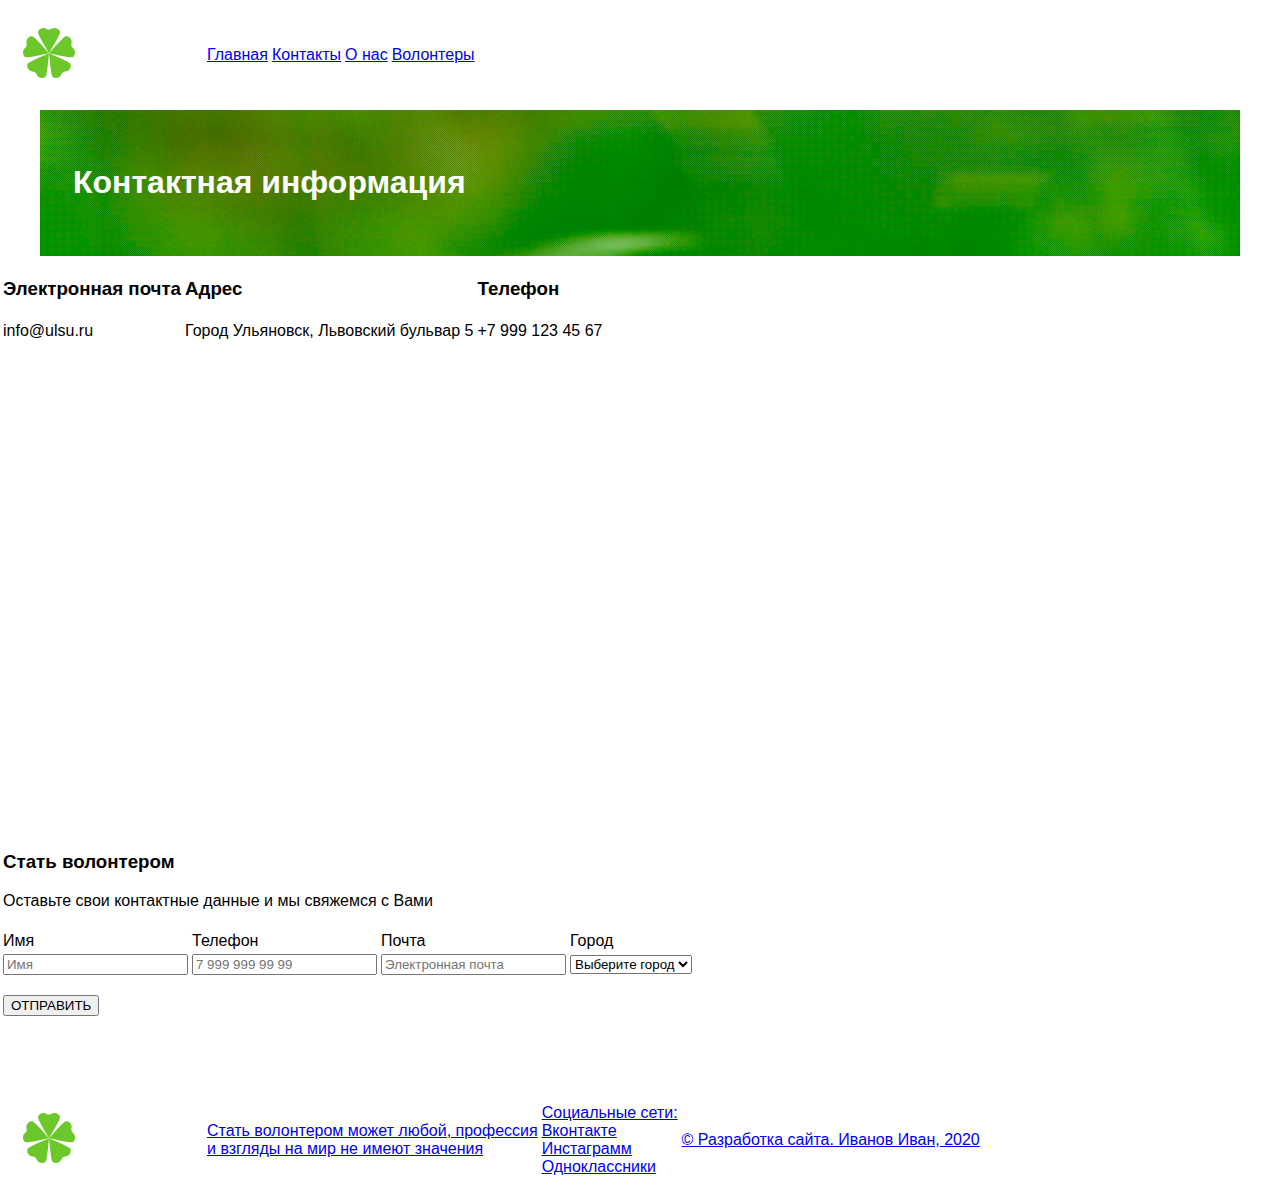
==== contacts.html @ fdaecde9 "first commit" ====
<!DOCTYPE html>
<html lang="en">
<head>
   <link rel="stylesheet" href="CSS/style.css">
    <meta charset="UTF-8">
    <meta http-equiv="X-UA-Compatible" content="IE=edge">
    <meta name="viewport" content="width=device-width, initial-scale=1.0">
    <title>Контакты</title>
</head>
<body>
    <table class="table-menu">
        <tr>
            <td class="logo">
                <img src="img/logo.png" alt="logo">
            </td>
            <td>
                <a href="index.html" class="site" target="_blank">Главная</a>
            </td>
            <td> 
                <a href="contacts.html" class="site" target="_blank">Контакты</a>
            </td>
            <td>
                 <a href="about.html" class="site" target="_blank">О нас</a>
                </td>
            <td> 
                <a href="volunteers.html" class="site" target="_blank">Волонтеры</a>
            </td>
        </tr>
    </table>
    <table class="start h150">
        <tr>
            <td>
                <h1>Контактная информация</h1>
            </td>
        </tr> 
    </table>
    <table class="inform contacts">
    <tr>
        <td><h3>Электронная почта</h3></td>
        <td><h3>Адрес</h3></td>
        <td><h3>Телефон</h3></td>
    </tr>
    <tr>
        <td>info@ulsu.ru</td>
        <td>Город Ульяновск, Львовский бульвар 5</td>
        <td>+7 999 123 45 67</td>
    </tr></table>
    <p class="google_maps"><iframe src="https://www.google.com/maps/embed?pb=!1m18!1m12!1m3!1d2323.7183899031056!2d48.6103349!3d54.379625000000004!2m3!1f0!2f0!3f0!3m2!1i1024!2i768!4f13.1!3m3!1m2!1s0x415d3f1b8b2d409b%3A0x15d5407b8ea01f69!2z0JvRjNCy0L7QstGB0LrQuNC5INCxLdGALCA1LCDQo9C70YzRj9C90L7QstGB0LosINCj0LvRjNGP0L3QvtCy0YHQutCw0Y8g0L7QsdC7LiwgNDMyMDYz!5e0!3m2!1sru!2sru!4v1651997718733!5m2!1sru!2sru" width=900" height="450" style="border:0;" allowfullscreen="" loading="lazy" referrerpolicy="no-referrer-when-downgrade"></iframe></p>
    <table class="news">
        <tr>
            <td>
                <h3>Стать волонтером</h3>
                <p style="text-align: center">Оставьте свои контактные данные и мы свяжемся с Вами</p>
            </td>
        </tr>
    </table>
    
        <table class="form">
            <form action="" method="get"><tr>
                <td>Имя</td>
                <td>Телефон</td>
                <td>Почта</td>
                <td>Город</td>
            </tr>
            <tr>
                <td><input type="text" placeholder="Имя" name="name" required></td>
                <td><input type="tel" placeholder="7 999 999 99 99" 
                   maxlength="11" name="tel" required></td>
                <td><input type="email" placeholder="Электронная почта" name="email"></td>
                <td><select value="test" name="city">
                    <option name="choose city" disabled selected>Выберите город</option>
                    <option name="Ulyanovsk" id="1" value="Ulyanovsk">Ульяновск</option>
                    <option name="Dimitrovgrad" id="2" value="Dimitrovgrad">Димитровград</option>
                    <option name="Kazan" id="3" value="Kazan">Казань</option>
                    <option name="Ufa" id="4" value="Ufa">Уфа</option>
                    <option name="Samara" id="5" value="Samara">Самара</option>
                </select></td>
            </tr>
            <tr>
                <td colspan="4" >
                    <p class="submit"><input type="submit" value="ОТПРАВИТЬ"></p>
                </td>
                <td></td>
                <td></td>
                <td></td>
            </tr></form>
        </table>
        <table class="table-menu" style="margin-top: 50px">
            <tr>
                <td class="logo">
                    <img src="img/logo.png" alt="logo">
                </td>
                <td>
                    <a href="#index.html" target="_blank">Стать волонтером может любой, профессия <br>и взгляды на мир не имеют значения</a>
                </td>
                <td> 
                    <a href="#contacts.html" target="_blank">Социальные сети: <u><br>Вконтакте<br>Инстаграмм<br>Одноклассники</u></a>
                </td>
                <td>
                     <a href="#about.html" target="_blank">© Разработка сайта. Иванов Иван, 2020</a>
                    </td>
            </tr>
        </table>
</body>
</html>
---- CSS/style.css ----
body {margin: 0;
    font-family: Arial, Helvetica, sans-serif;
}
nav, nav a {
    background-color: #999999;
    display: flex;
    width: 1200px;
    margin: 0 auto;
    color: white;
    text-decoration: none;
    padding: 30px;
}
.start {
    background: url("../img/banner.png");
    display: flex;
    width: 1200px;
    margin: 0 auto;
    color: white;
    flex-direction: column;
    text-align: center;
    padding: 30px;
}
footer {
    background-color: #999999;
    display: flex;
    align-items: center;
    justify-content: center;


}
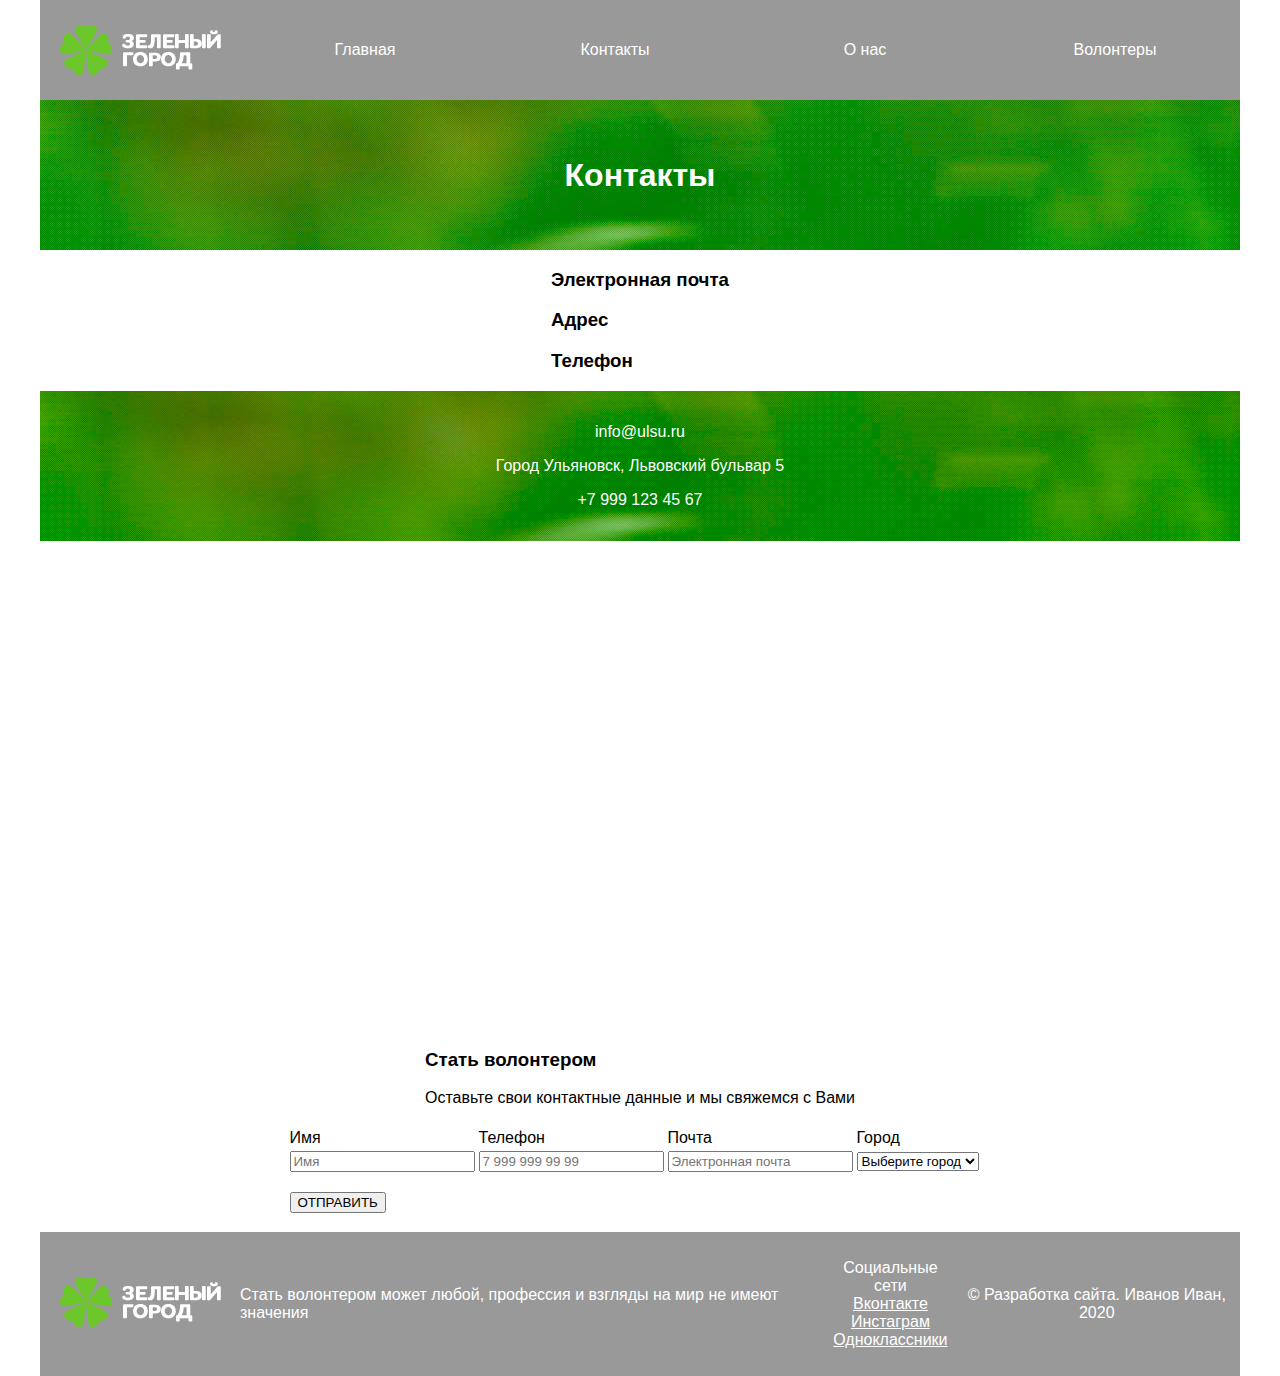
==== commit 4579717e: "2" ====
--- a/contacts.html
+++ b/contacts.html
@@ -8,43 +8,32 @@
     <title>Контакты</title>
 </head>
 <body>
-    <table class="table-menu">
-        <tr>
-            <td class="logo">
-                <img src="img/logo.png" alt="logo">
-            </td>
-            <td>
-                <a href="index.html" class="site" target="_blank">Главная</a>
-            </td>
-            <td> 
-                <a href="contacts.html" class="site" target="_blank">Контакты</a>
-            </td>
-            <td>
-                 <a href="about.html" class="site" target="_blank">О нас</a>
-                </td>
-            <td> 
-                <a href="volunteers.html" class="site" target="_blank">Волонтеры</a>
-            </td>
-        </tr>
-    </table>
-    <table class="start h150">
-        <tr>
-            <td>
-                <h1>Контактная информация</h1>
-            </td>
-        </tr> 
-    </table>
-    <table class="inform contacts">
-    <tr>
-        <td><h3>Электронная почта</h3></td>
-        <td><h3>Адрес</h3></td>
-        <td><h3>Телефон</h3></td>
-    </tr>
-    <tr>
-        <td>info@ulsu.ru</td>
-        <td>Город Ульяновск, Львовский бульвар 5</td>
-        <td>+7 999 123 45 67</td>
-    </tr></table>
+    <header>
+        <nav class="menu">
+         <img src="img/logo.png" alt="logo">
+         <a href="index.html" target="_blank">Главная</a>
+         <a href="contacts.html" target="_blank">Контакты</a>
+         <a href="about.html" target="_blank">О нас</a>
+         <a href="volunteers.html" target="_blank">Волонтеры</a>
+    </nav>
+ </header>
+ 
+ <div class="text">
+    <div><h1>Контакты</h1></div>
+</div>
+    <div class="contacts">
+        <div>
+        <h3>Электронная почта</h3>
+        <h3>Адрес</h3></div>
+        <h3>Телефон</h3>
+    </div>
+    <div class="text info">
+        <div>
+        <p>info@ulsu.ru</p>
+        <p>Город Ульяновск, Львовский бульвар 5</p>
+        <p>+7 999 123 45 67</p>
+    </div>
+    </div>
     <p class="google_maps"><iframe src="https://www.google.com/maps/embed?pb=!1m18!1m12!1m3!1d2323.7183899031056!2d48.6103349!3d54.379625000000004!2m3!1f0!2f0!3f0!3m2!1i1024!2i768!4f13.1!3m3!1m2!1s0x415d3f1b8b2d409b%3A0x15d5407b8ea01f69!2z0JvRjNCy0L7QstGB0LrQuNC5INCxLdGALCA1LCDQo9C70YzRj9C90L7QstGB0LosINCj0LvRjNGP0L3QvtCy0YHQutCw0Y8g0L7QsdC7LiwgNDMyMDYz!5e0!3m2!1sru!2sru!4v1651997718733!5m2!1sru!2sru" width=900" height="450" style="border:0;" allowfullscreen="" loading="lazy" referrerpolicy="no-referrer-when-downgrade"></iframe></p>
     <table class="news">
         <tr>
@@ -85,21 +74,22 @@
                 <td></td>
             </tr></form>
         </table>
-        <table class="table-menu" style="margin-top: 50px">
-            <tr>
-                <td class="logo">
-                    <img src="img/logo.png" alt="logo">
-                </td>
-                <td>
-                    <a href="#index.html" target="_blank">Стать волонтером может любой, профессия <br>и взгляды на мир не имеют значения</a>
-                </td>
-                <td> 
-                    <a href="#contacts.html" target="_blank">Социальные сети: <u><br>Вконтакте<br>Инстаграмм<br>Одноклассники</u></a>
-                </td>
-                <td>
-                     <a href="#about.html" target="_blank">© Разработка сайта. Иванов Иван, 2020</a>
-                    </td>
-            </tr>
-        </table>
+        <footer >
+            <div class="footer-wrapper">
+                <img src="img/logo.png" alt="logo">
+            </div>
+            <div>
+                <p>Стать волонтером может любой, профессия и взгляды на мир не имеют значения</p>
+            </div>
+            <div class="social-links">
+                <p>Социальные сети</p>
+                <a href="">Вконтакте</a>
+                <a href="">Инстаграм</a>
+                <a href="">Одноклассники</a>
+            </div>
+            <div class="center">
+                <p>© Разработка сайта. Иванов Иван, 2020</p>
+            </div>
+        </footer>
 </body>
 </html>--- a/CSS/style.css
+++ b/CSS/style.css
@@ -1,14 +1,18 @@
 body {margin: 0;
     font-family: Arial, Helvetica, sans-serif;
+    display: flex;
+    flex-direction: column;
+    align-items: center;
 }
-nav, nav a {
+nav, nav a, footer {
     background-color: #999999;
     display: flex;
     width: 1200px;
     margin: 0 auto;
     color: white;
     text-decoration: none;
-    padding: 30px;
+    align-items: center;
+    justify-content: center;
 }
 .start {
     background: url("../img/banner.png");
@@ -18,13 +22,50 @@
     color: white;
     flex-direction: column;
     text-align: center;
-    padding: 30px;
-}
-footer {
-    background-color: #999999;
-    display: flex;
     align-items: center;
     justify-content: center;
-
-
-}+}
+.social-links, .social-links p, a{
+    display: flex;
+    flex-direction: column;
+    text-align: center;
+    align-items: center;
+    justify-content: center;
+    margin: 0;
+    color: white;
+}
+.footer-wrapper, .center {
+    text-align: center;
+    padding: 20px 0;
+}
+.content-wrapper {
+    display: flex;
+    flex-wrap: wrap;
+    color: #999999;
+    text-align: center;
+    padding: 20px;
+    width: 1200px;
+    margin-top: 50px; 
+}
+.content-wrapper div {
+    width: 50%;
+   
+}
+.content-wrapper h3 {
+    color: #6DC72A;
+}
+.content-wrapper p {
+    padding: 20px;
+}
+.text {
+    background: url("../img/banner.png");
+    color: white;
+    display: flex;
+    width: 1200px;
+    margin: 0 auto;
+    text-align: center;
+    align-items: center;
+    justify-content: center;
+    height: 150px;
+}
+.text 